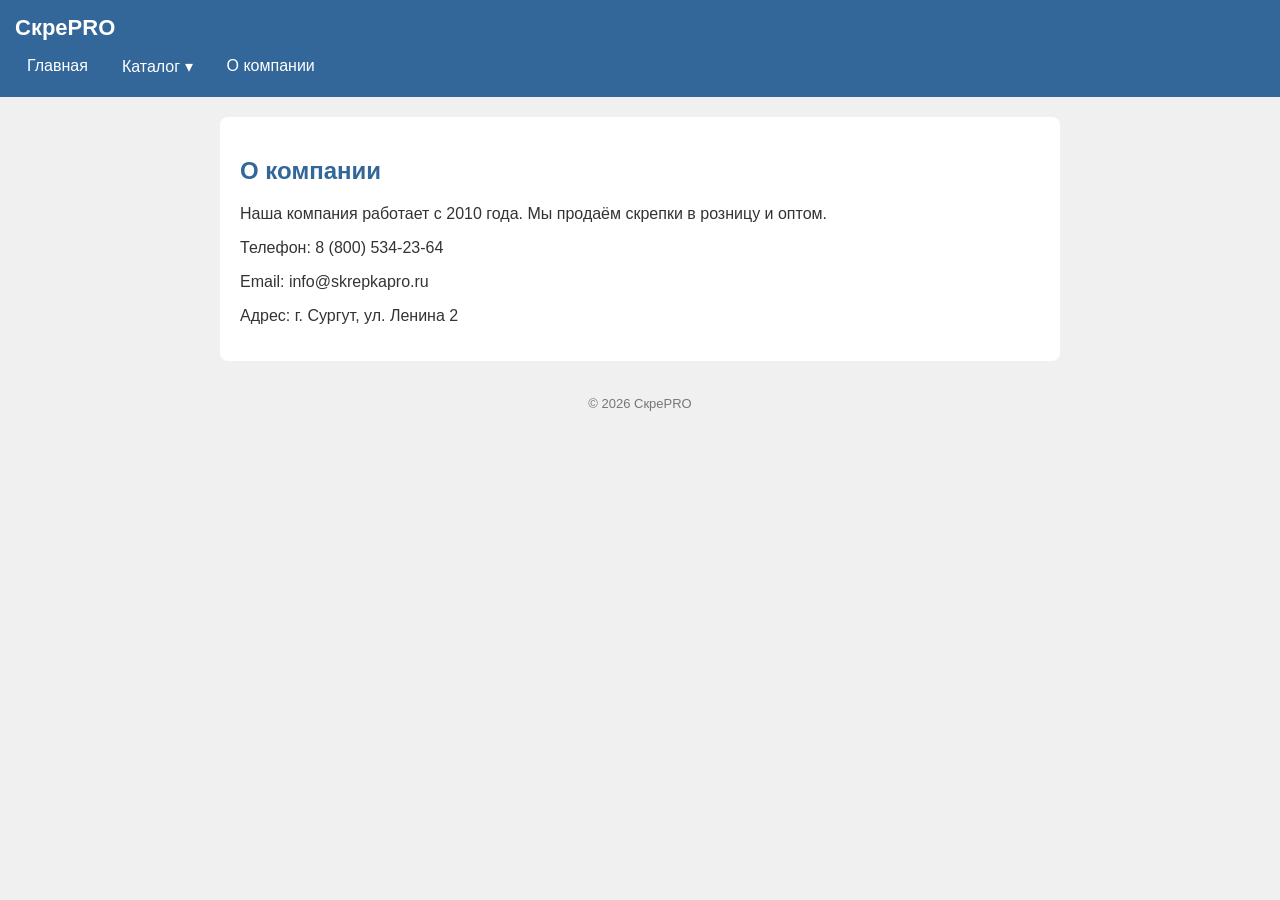
==== about.html @ 3d4f7db7 "1.0 3-4 laba" ====
<!DOCTYPE html>
<html lang="ru">
<head>
  <meta charset="UTF-8">
  <title>О компании — СкрепкаPRO</title>
  <link rel="stylesheet" href="style.css">
</head>
<body>

<header>
  <h1>СкреPRO</h1>
  <nav>
    <ul>
      <li><a href="index.html">Главная</a></li>
      <li>
        <a href="#">Каталог ▾</a>
        <div class="submenu">
          <a href="catalog.html">Все скрепки</a>
          <a href="catalog.html">Заказать</a>
        </div>
      </li>
      <li><a href="about.html">О компании</a></li>
    </ul>
  </nav>
</header>

<main>
  <h2>О компании</h2>
  <p>Наша компания работает с 2010 года. Мы продаём скрепки в розницу и оптом.</p>
  <p>Телефон: 8 (800) 534-23-64</p>
  <p>Email: info@skrepkapro.ru</p>
  <p>Адрес: г. Сургут, ул. Ленина 2</p>
</main>

<footer>© 2026 СкреPRO</footer>
<script src="script.js"></script>
</body>
</html>
---- style.css ----
body {
  font-family: Arial, sans-serif;
  background: #f0f0f0;
  margin: 0;
  color: #333;
}

header {
  background: #336699;
  color: white;
  padding: 15px;
}

header h1 {
  margin: 0 0 10px 0;
  font-size: 22px;
}

/* ===== Меню с выпадающим подменю ===== */
nav ul {
  list-style: none;
  margin: 0;
  padding: 0;
  display: flex;
  gap: 10px;
}

nav li {
  position: relative;
}

nav a {
  color: white;
  text-decoration: none;
  padding: 6px 12px;
  border-radius: 4px;
  display: block;
  transition: background 0.3s, transform 0.3s;
}

nav a:hover {
  background: #ff9900;
  transform: translateY(-2px);
}

/* Выпадающее подменю */
.submenu {
  display: none;
  position: absolute;
  top: 100%;
  left: 0;
  background: #264d73;
  border-radius: 4px;
  padding: 5px;
  min-width: 160px;
  animation: dropDown 0.3s;
}

nav li:hover .submenu {
  display: block;
}

.submenu a {
  padding: 6px 10px;
  white-space: nowrap;
}

@keyframes dropDown {
  from { opacity: 0; transform: translateY(-10px); }
  to   { opacity: 1; transform: translateY(0); }
}

/* ===== Контент ===== */
main {
  max-width: 800px;
  margin: 20px auto;
  background: white;
  padding: 20px;
  border-radius: 8px;
  animation: pageIn 0.6s;
}

@keyframes pageIn {
  from { opacity: 0; transform: translateY(15px); }
  to   { opacity: 1; transform: translateY(0); }
}

h2 {
  color: #336699;
}

/* ===== Карточки с появлением ===== */
.card {
  border: 1px solid #ccc;
  padding: 10px;
  margin-bottom: 10px;
  border-radius: 5px;
  transition: transform 0.3s, box-shadow 0.3s;
  animation: cardIn 0.6s;
}

.card:hover {
  transform: scale(1.02);
  box-shadow: 0 4px 10px rgba(0,0,0,0.1);
}

@keyframes cardIn {
  from { opacity: 0; transform: translateX(-20px); }
  to   { opacity: 1; transform: translateX(0); }
}

/* Задержка появления карточек */
.card:nth-child(1) { animation-delay: 0.1s; }
.card:nth-child(2) { animation-delay: 0.2s; }
.card:nth-child(3) { animation-delay: 0.3s; }
.card:nth-child(4) { animation-delay: 0.4s; }
.card:nth-child(5) { animation-delay: 0.5s; }

/* ===== Форма ===== */
form {
  border: 1px solid #ccc;
  padding: 15px;
  border-radius: 5px;
  animation: showForm 0.8s;
}

@keyframes showForm {
  from { opacity: 0; transform: scale(0.95); }
  to   { opacity: 1; transform: scale(1); }
}

label {
  display: block;
  margin-top: 10px;
}

input, select {
  padding: 6px;
  margin-top: 4px;
  width: 200px;
  border: 1px solid #aaa;
  border-radius: 4px;
  transition: border-color 0.3s, box-shadow 0.3s;
}

/* Подсветка поля при фокусе */
input:focus, select:focus {
  outline: none;
  border-color: #ff9900;
  box-shadow: 0 0 6px rgba(255,153,0,0.6);
}

/* ===== Кнопка ===== */
button {
  margin-top: 15px;
  padding: 10px 20px;
  background: #336699;
  color: white;
  border: none;
  border-radius: 4px;
  cursor: pointer;
  transition: background 0.4s, transform 0.2s;
  animation: pulse 2s infinite;
}

button:hover {
  background: #ff9900;
  transform: scale(1.05);
  animation: none;
}

button:active {
  transform: scale(0.95);
}

/* «Пульсация» кнопки до нажатия */
@keyframes pulse {
  0%   { box-shadow: 0 0 0 0 rgba(51,102,153,0.6); }
  70%  { box-shadow: 0 0 0 10px rgba(51,102,153,0); }
  100% { box-shadow: 0 0 0 0 rgba(51,102,153,0); }
}

/* ===== Результат расчёта ===== */
#result {
  margin-top: 15px;
  padding: 10px;
  background: #eef4ff;
  border-radius: 5px;
  display: none;
}

#result.show {
  display: block;
  animation: resultIn 0.5s;
}

@keyframes resultIn {
  from { opacity: 0; transform: translateY(10px); }
  to   { opacity: 1; transform: translateY(0); }
}

footer {
  text-align: center;
  padding: 15px;
  color: #777;
  font-size: 13px;
}
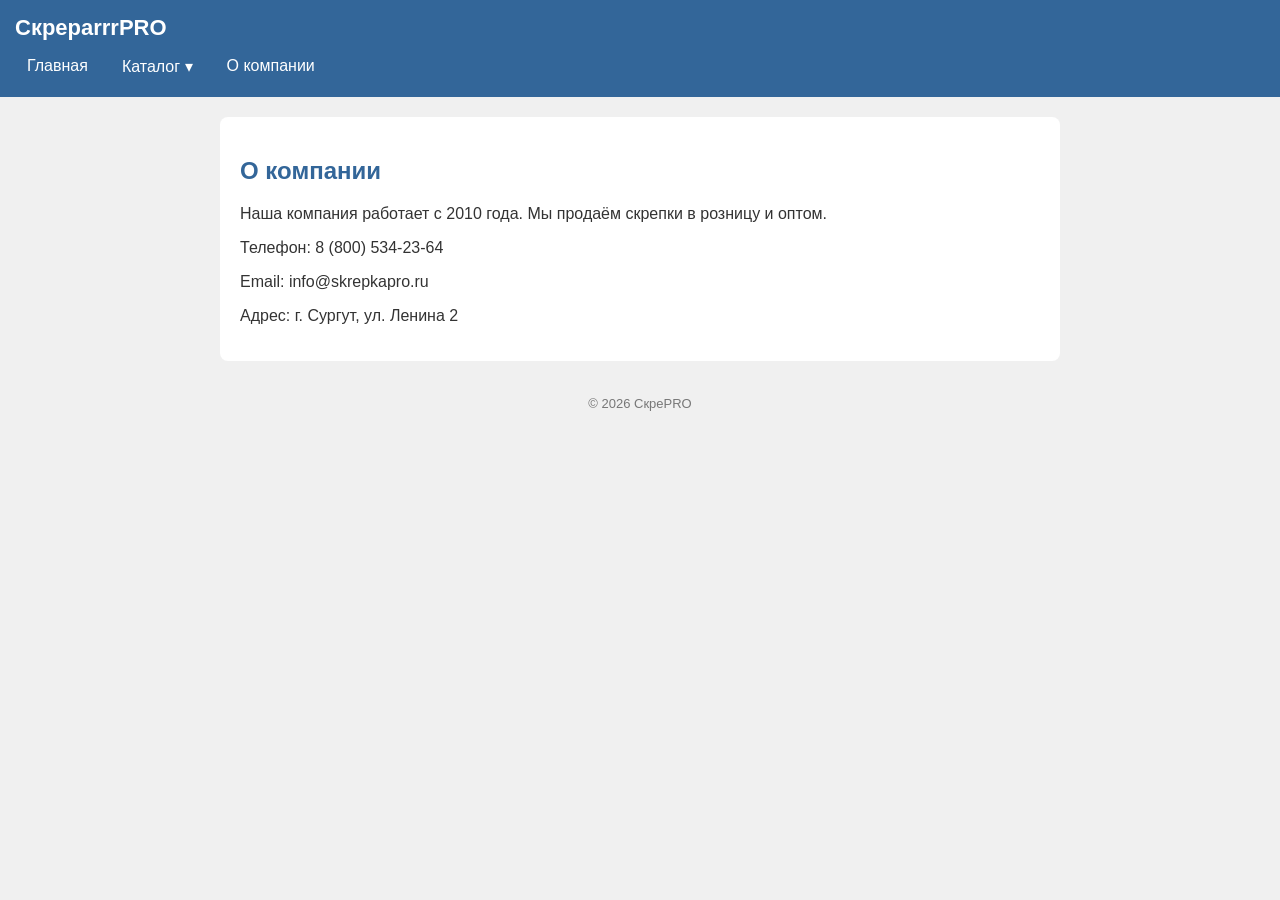
==== commit be67487f: "1.5" ====
--- a/about.html
+++ b/about.html
@@ -8,7 +8,7 @@
 <body>
 
 <header>
-  <h1>СкреPRO</h1>
+  <h1>СкреparrrPRO</h1>
   <nav>
     <ul>
       <li><a href="index.html">Главная</a></li>
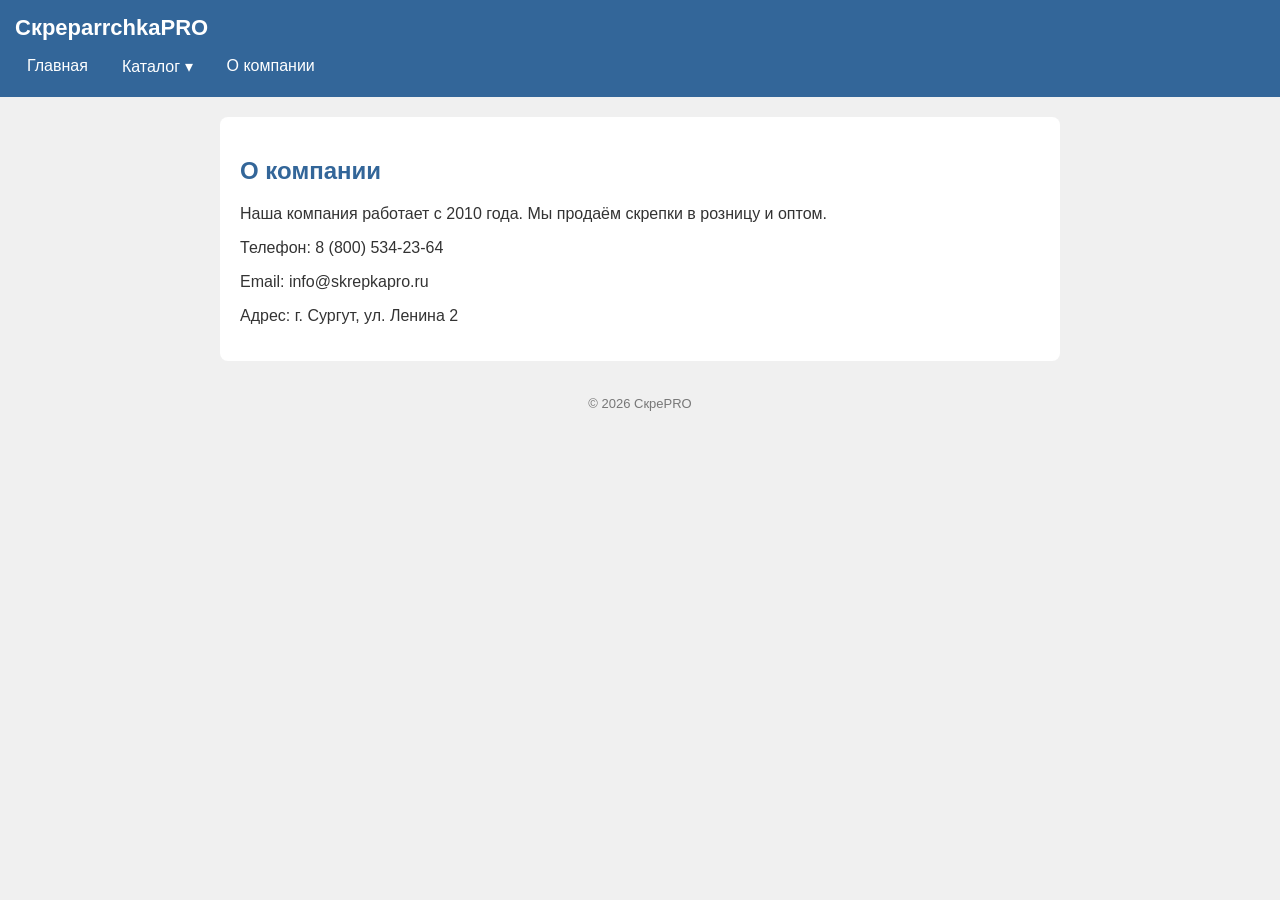
==== commit c37f6a71: "2.0 rebuild" ====
--- a/about.html
+++ b/about.html
@@ -8,7 +8,7 @@
 <body>
 
 <header>
-  <h1>СкреparrrPRO</h1>
+  <h1>СкреparrchkaPRO</h1>
   <nav>
     <ul>
       <li><a href="index.html">Главная</a></li>
